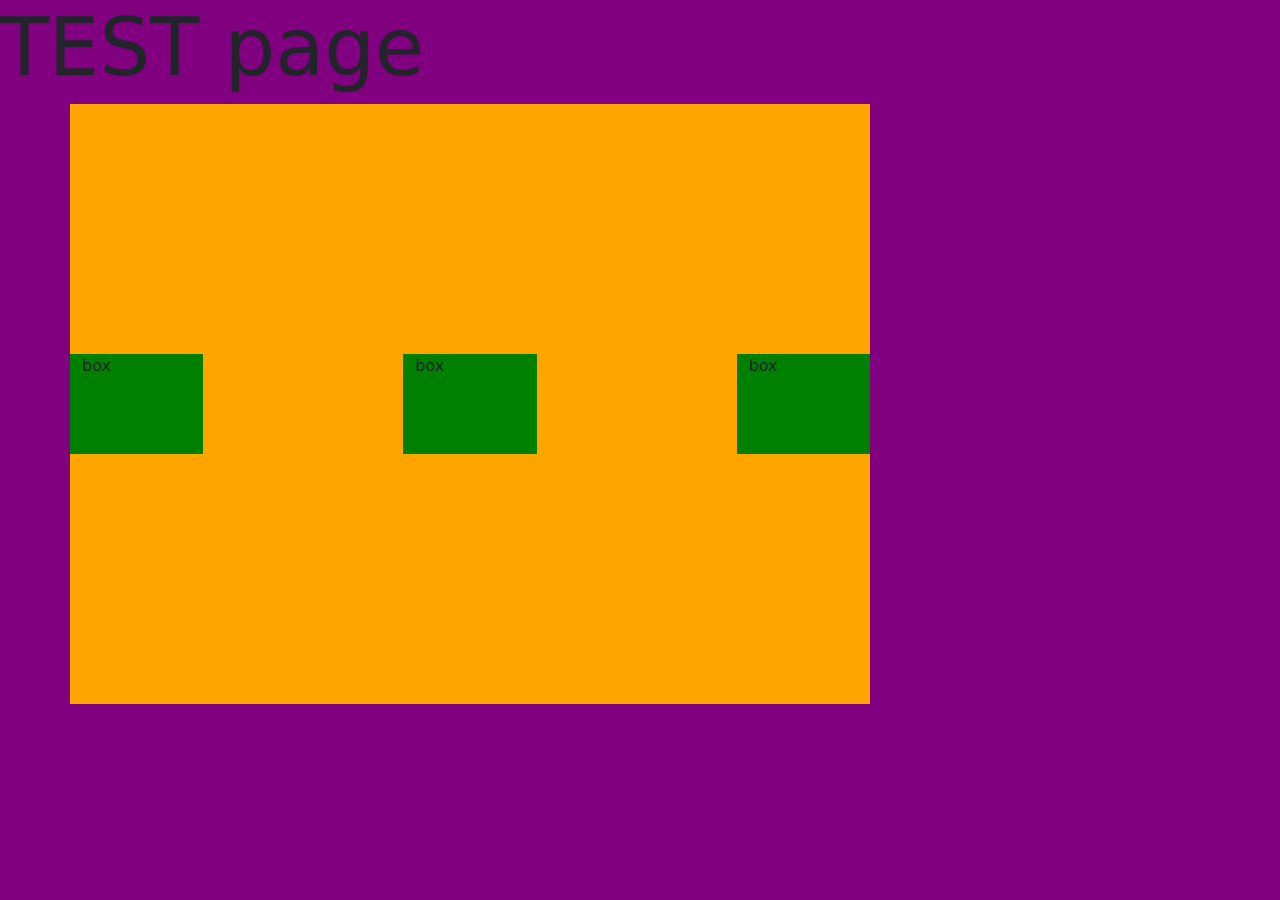
==== html/test.html @ 848df9b1 "add any changes in css style" ====
<!DOCTYPE html>
<html lang="en">
<head>
    <meta charset="UTF-8">
    <meta http-equiv="X-UA-Compatible" content="IE=edge">
    <meta name="viewport" content="width=device-width, initial-scale=1.0">
    <title>test</title>
    <link rel="stylesheet" href="css/bootstrap.min.css">

    <link rel="stylesheet" href="test.css">
</head>
<body>
    <h2>TEST page</h2>

    <div class="container">
    <div class="row box_outer justify-content-between align-items-center "> 


        <div class="box_inner col-2">box</div>
        <div class="box_inner col-2">box</div>
        <div class="box_inner col-2">box</div>


    </div>
</div>




</body>
</html>
---- html/test.css ----
body {

background: purple;

}

h2 {

font-size: 5em;

}

.box1 {

background: red;
height: 300px;
width: 300px;
}

.box2 {

background:green;
height: 100px;
width: 100px;

}

.box1, .box2 {

display: inline-block;

}

.box_outer {

/* display: flex; */
background: orange;
width: 800px;
height: 600px;
}

.box_inner {
    background: green;
    /* display: flexbox; */
    /* width:200px; */
    height: 100px;
}
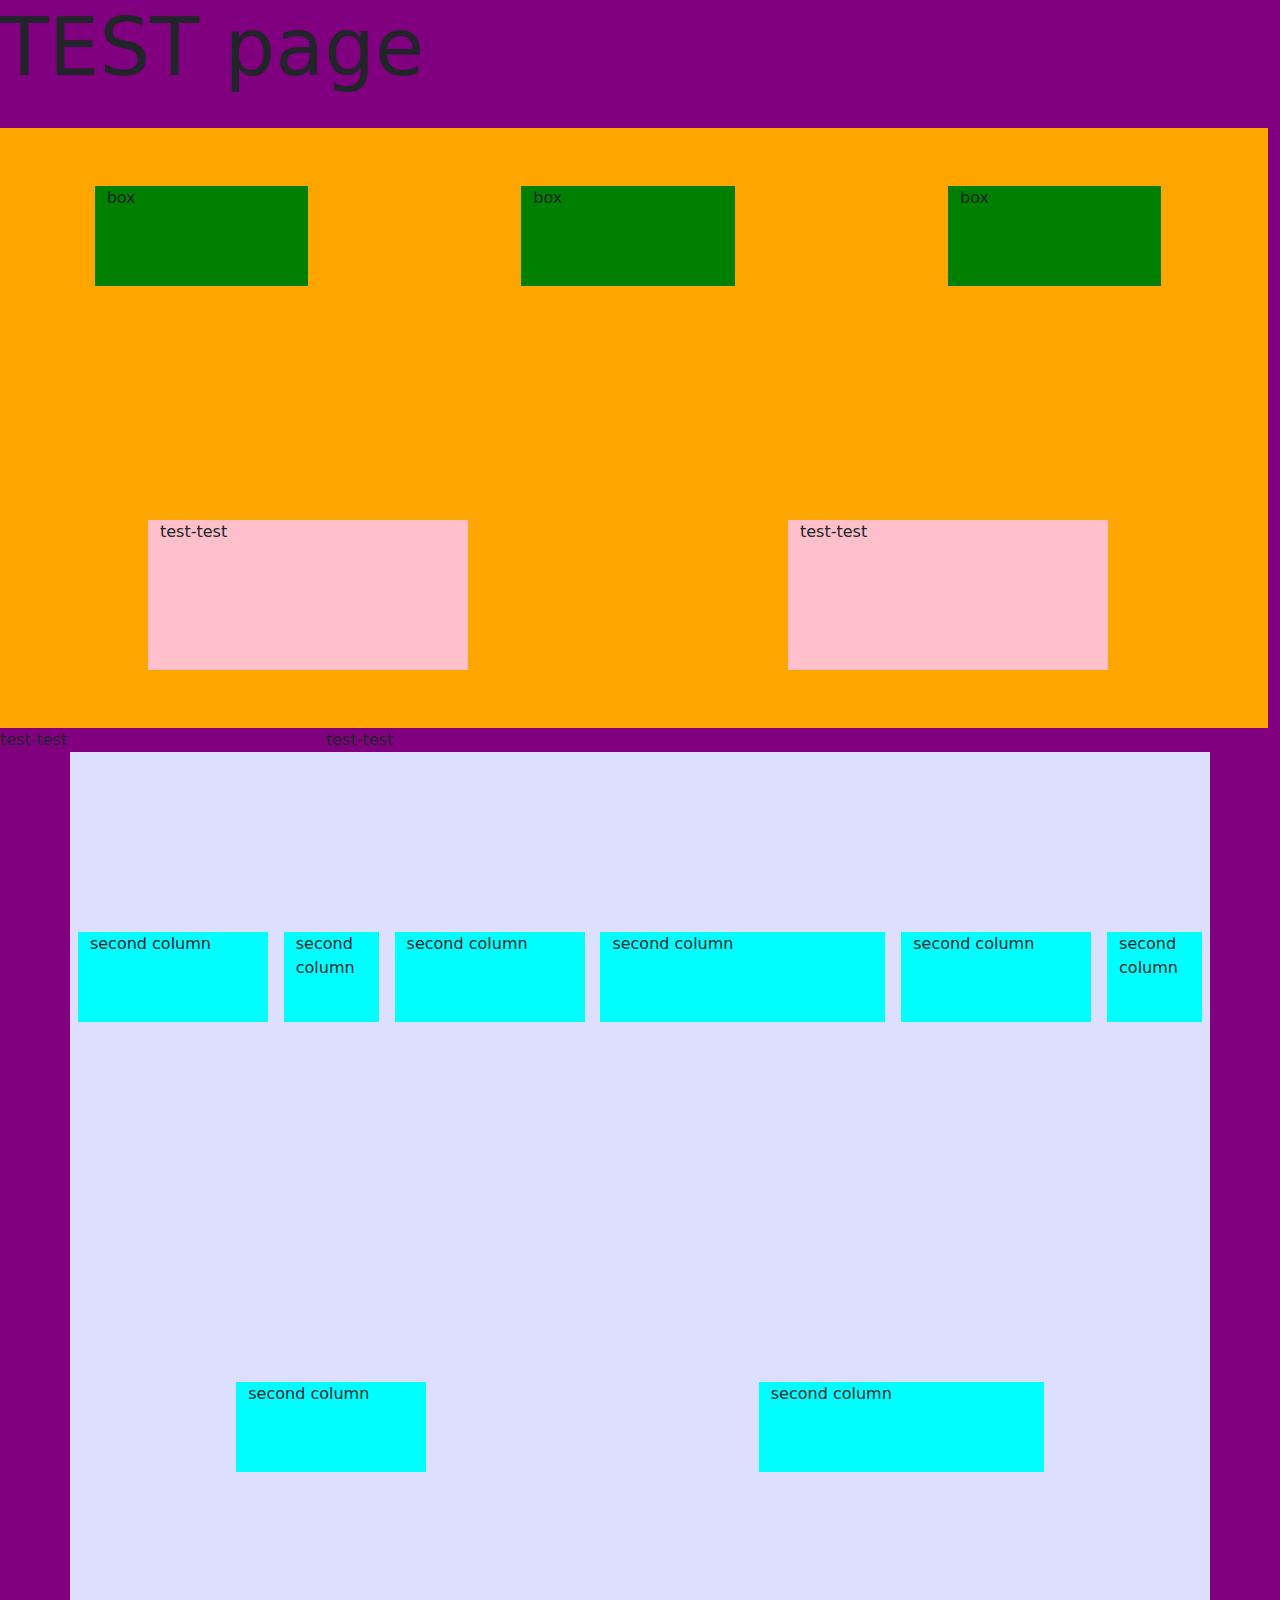
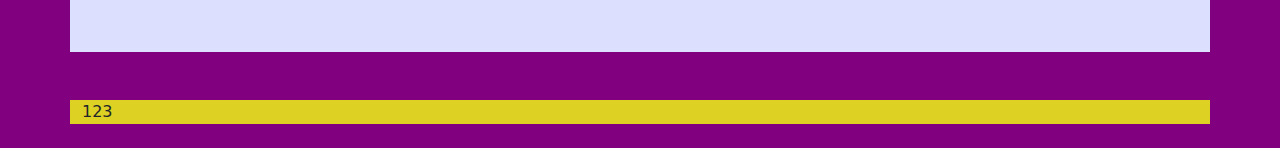
==== commit 9dc5fc1c: "Добавил slick carousel" ====
--- a/html/test.html
+++ b/html/test.html
@@ -12,19 +12,50 @@
 <body>
     <h2>TEST page</h2>
 
-    <div class="container">
-    <div class="row box_outer justify-content-between align-items-center "> 
+    <d  iv class="container ">
+    <div class="row  box_outer justify-content-around align-content-around "> 
 
 
         <div class="box_inner col-2">box</div>
         <div class="box_inner col-2">box</div>
         <div class="box_inner col-2">box</div>
+<div class="w-100"></div>
+        <div class="box_inner2 col-3">test-test</div>
+        <div class="box_inner2 col-3">test-test</div>
+      
 
 
     </div>
+
+<div class="row">
+  <div class="col-3">test-test</div>
+  <div class="col-3">test-test</div>
 </div>
 
+</div>
 
+<div class="container">
+    <div class="row q123 justify-content-around align-content-around">
+        <div class="box3 col-2">second column</div>
+        <div class="box3 col-1">second column</div>
+        <div class="box3 col-2">second column</div>
+        <div class="box3 col-3">second column</div>
+        <div class="box3 col-2">second column</div>
+        <div class="box3 col-1">second column</div>
+        <div class="box3 col-2">second column</div>
+        <div class="box3 col-3">second column</div>
+    </div>
+</div>   
+
+<br><br>
+
+<div class="container-sm t1">
+
+<div class="row">
+    <div class="col-12 t2">123</div>
+</div>
+
+</div>
 
 
 </body>
--- a/html/test.css
+++ b/html/test.css
@@ -35,7 +35,7 @@
 
 /* display: flex; */
 background: orange;
-width: 800px;
+width: 100%;
 height: 600px;
 }
 
@@ -46,3 +46,45 @@
     height: 100px;
 }
 
+.box_inner2 {
+
+background: pink;
+height: 150px; {}
+}
+
+x1 {
+
+    background: lightgreen;
+}
+
+x2 {
+
+background: purple;
+
+}
+.box3 {
+
+    background: cyan;
+    height: 10%;
+}
+
+
+.q123 {
+
+background: #dddfff;
+height: 900px;
+
+}
+
+
+.t1 {
+
+    background: red;
+
+}
+
+.t2 {
+
+
+    background: #ddd123;
+}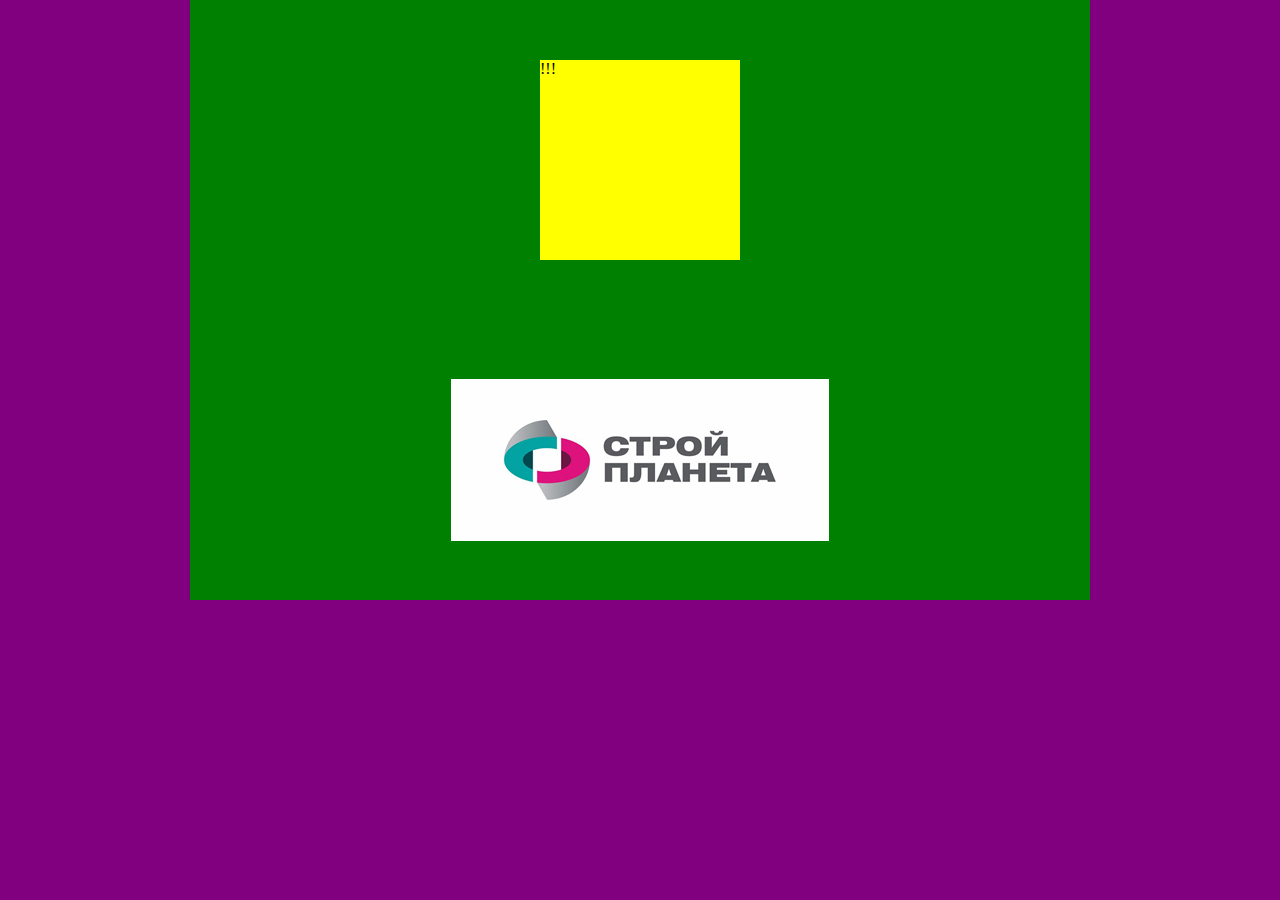
==== commit b3176c26: "finish firest design" ====
--- a/html/test.html
+++ b/html/test.html
@@ -4,59 +4,26 @@
     <meta charset="UTF-8">
     <meta http-equiv="X-UA-Compatible" content="IE=edge">
     <meta name="viewport" content="width=device-width, initial-scale=1.0">
-    <title>test</title>
-    <link rel="stylesheet" href="css/bootstrap.min.css">
-
+    <title>Document</title>
     <link rel="stylesheet" href="test.css">
 </head>
 <body>
-    <h2>TEST page</h2>
 
-    <d  iv class="container ">
-    <div class="row  box_outer justify-content-around align-content-around "> 
+<div class="box2">
+
+<!-- <div class="box1">1</div>
+<div class="box1">2</div>
+<div class="box1">3</div>
+<div class="box1">4</div> -->
 
 
-        <div class="box_inner col-2">box</div>
-        <div class="box_inner col-2">box</div>
-        <div class="box_inner col-2">box</div>
-<div class="w-100"></div>
-        <div class="box_inner2 col-3">test-test</div>
-        <div class="box_inner2 col-3">test-test</div>
-      
+<img src="img/logobig-1.png" alt="">
 
-
-    </div>
-
-<div class="row">
-  <div class="col-3">test-test</div>
-  <div class="col-3">test-test</div>
-</div>
-
-</div>
-
-<div class="container">
-    <div class="row q123 justify-content-around align-content-around">
-        <div class="box3 col-2">second column</div>
-        <div class="box3 col-1">second column</div>
-        <div class="box3 col-2">second column</div>
-        <div class="box3 col-3">second column</div>
-        <div class="box3 col-2">second column</div>
-        <div class="box3 col-1">second column</div>
-        <div class="box3 col-2">second column</div>
-        <div class="box3 col-3">second column</div>
-    </div>
-</div>   
-
-<br><br>
-
-<div class="container-sm t1">
-
-<div class="row">
-    <div class="col-12 t2">123</div>
-</div>
+<div class="box3">!!!</div>
 
 </div>
 
 
+
 </body>
 </html>--- a/html/test.css
+++ b/html/test.css
@@ -1,90 +1,71 @@
 body {
 
+
+padding: 0;
+margin: 0;
+display: flex;
+justify-content: center;
+align-items: flex-end;
 background: purple;
-
 }
 
-h2 {
 
-font-size: 5em;
-
-}
-
-.box1 {
-
-background: red;
-height: 300px;
-width: 300px;
-}
-
-.box2 {
-
-background:green;
-height: 100px;
-width: 100px;
-
-}
 
 .box1, .box2 {
 
-display: inline-block;
-
-}
-
-.box_outer {
-
-/* display: flex; */
-background: orange;
-width: 100%;
-height: 600px;
-}
-
-.box_inner {
-    background: green;
-    /* display: flexbox; */
-    /* width:200px; */
-    height: 100px;
-}
-
-.box_inner2 {
-
-background: pink;
-height: 150px; {}
-}
-
-x1 {
-
-    background: lightgreen;
-}
-
-x2 {
-
-background: purple;
-
-}
-.box3 {
-
-    background: cyan;
-    height: 10%;
-}
-
-
-.q123 {
-
-background: #dddfff;
-height: 900px;
+display: flex;
 
 }
 
 
-.t1 {
+.box1 {
+display: flex;
+background: cyan;
+width: 150px;
+height:150px;
 
-    background: red;
+align-items: center;
+justify-content: center;
+}
+
+.box1:nth-child(odd) {
+
+    background: cyan;
+}
+
+
+.box1:nth-child(even) {
+
+background:red;
 
 }
 
-.t2 {
 
 
-    background: #ddd123;
+
+.box2 {
+display: flex;
+
+justify-content:space-around;
+align-items: center;
+
+flex-direction: column-reverse;
+background: green;
+width:900px;
+height: 600px;
+}
+
+img {
+
+display: flex;
+order: 1;
+}
+
+.box3 {
+
+order: 4;
+width:200px;
+height: 200px;
+background: yellow;
+
 }